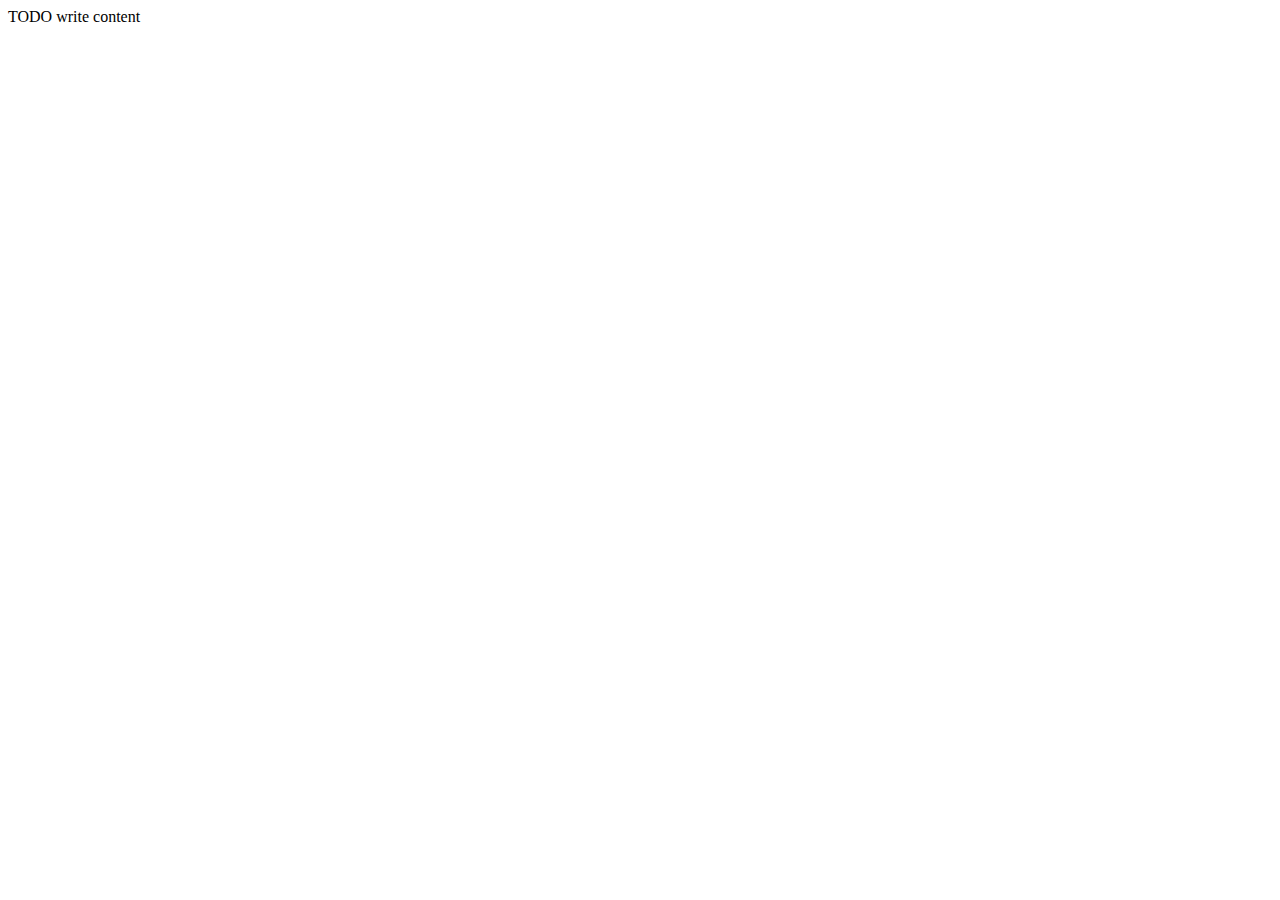
==== public_html/index.html @ bf864246 "Module JQuery" ====
<!DOCTYPE html>
<!--
To change this license header, choose License Headers in Project Properties.
To change this template file, choose Tools | Templates
and open the template in the editor.
-->
<html>
    <head>
        <title>TODO supply a title</title>
        <meta charset="UTF-8">
        <meta name="viewport" content="width=device-width, initial-scale=1.0">
    </head>
    <body>
        <div>TODO write content</div>
    </body>
</html>
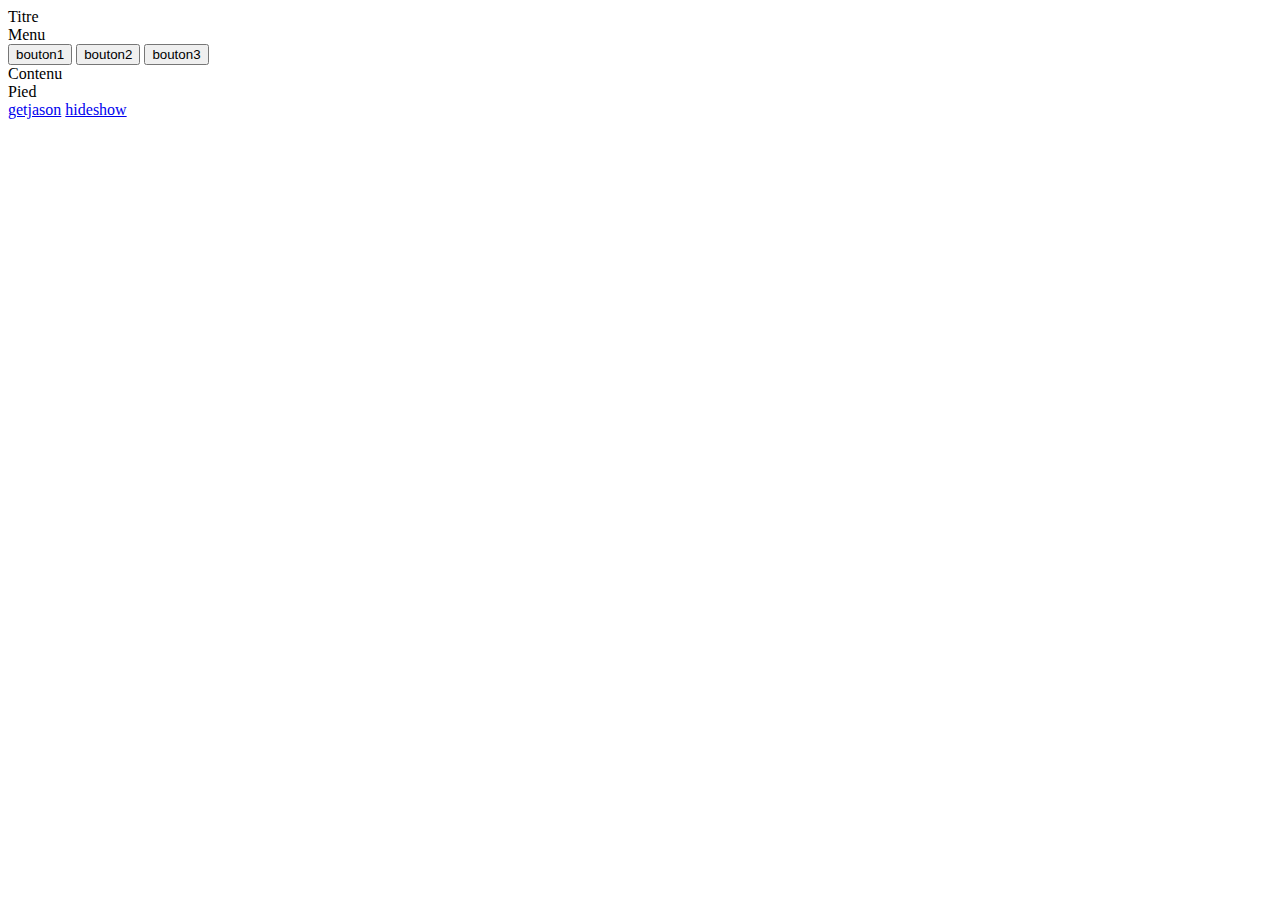
==== commit 101db72d: "Module JQuery" ====
--- a/public_html/index.html
+++ b/public_html/index.html
@@ -9,8 +9,33 @@
         <title>TODO supply a title</title>
         <meta charset="UTF-8">
         <meta name="viewport" content="width=device-width, initial-scale=1.0">
+        <script src="js/jquery-3.1.1.js" type="text/javascript"></script>
+        <script src="js/cody.js" type="text/javascript"></script>
     </head>
     <body>
-        <div>TODO write content</div>
+        <div class="titre">Titre</div>
+
+        <section>
+            <article>
+                <div class="menu">
+                    Menu<br>
+                    <input type="button" value="bouton1" onclick="blocbb();" />   <!--"blocaa('bloca.html');"/>-->
+                    <input type="button" value="bouton2" onclick="blocbb();" />
+                    <input type="button" value="bouton3" onclick="blocbb();" />
+                </div>
+            </article>
+
+        </section>
+
+        <section>
+            <div class="contenu">Contenu</div>
+        </section>
+
+        <div class="pied">Pied</div>
+        
+        <a href="getjason.html" target="self">getjason</a>
+        <a href="hideshow.html" target="self">hideshow</a>
+        
+
     </body>
 </html>
